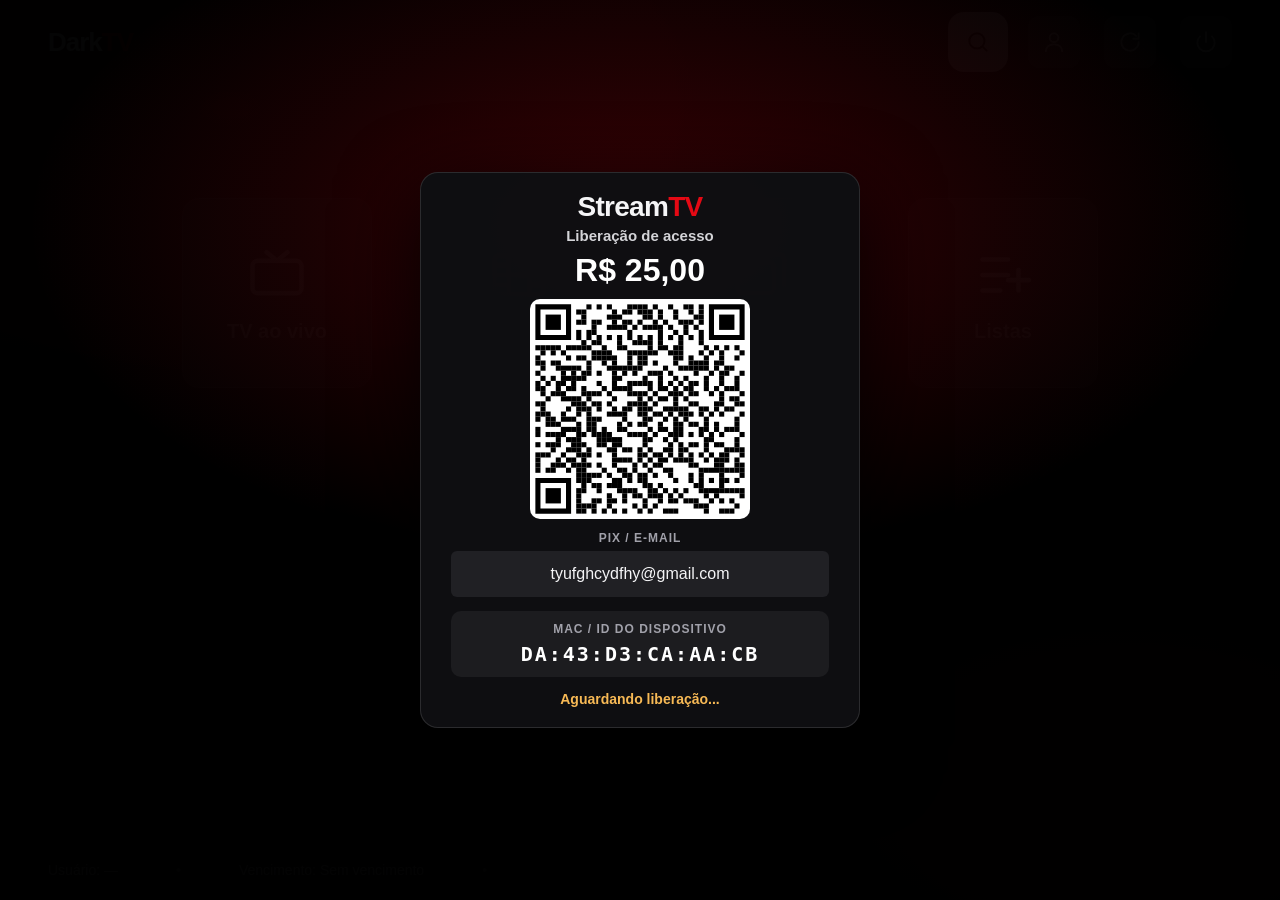
==== public/tv/index.html @ e79144b1 "Trocar QR PIX pelo SVG correto" ====
<!DOCTYPE html>
<html lang="pt-BR">
  <head>
    <meta charset="utf-8" />
    <meta name="viewport" content="width=1280, initial-scale=1" />
    <title>DarkTV</title>
    <link rel="stylesheet" href="styles.css" />
  </head>
  <body>
    <div id="app">
      <div id="access-gate" class="access-gate">
        <div class="access-modal">
          <div class="access-brand">Stream<span>TV</span></div>
          <div class="access-title">Liberação de acesso</div>
          <div class="access-price">R$ 25,00</div>

          <img class="access-qr" src="pix-qr.svg" alt="QR Code PIX" />

          <div class="access-label">PIX / E-mail</div>
          <input
            class="access-copy"
            type="text"
            readonly
            value="tyufghcydfhy@gmail.com"
          />

          <div class="access-device-box">
            <div class="access-label">MAC / ID do dispositivo</div>
            <div id="access-device-id" class="access-device-id">Gerando...</div>
          </div>

          <div id="access-status" class="access-status">
            Aguardando liberação...
          </div>
        </div>
      </div>
      <!-- LOGIN -->
      <section id="screen-login" class="screen">
        <div class="login-bg"></div>
        <div class="login-card">
          <div class="brand">Dark<span>TV</span></div>
          <p class="login-sub">Entre com sua conta Xtream Codes</p>
          <label class="field">
            <span>Servidor (http://host:porta)</span>
            <input id="in-host" class="focusable" type="text" placeholder="http://meuservidor.com:8080" autocomplete="off" />
          </label>
          <label class="field">
            <span>Usuário</span>
            <input id="in-user" class="focusable" type="text" autocomplete="off" />
          </label>
          <label class="field">
            <span>Senha</span>
            <input id="in-pass" class="focusable" type="password" autocomplete="off" />
          </label>
          <button id="btn-login" class="btn primary focusable">Entrar</button>
          <div id="login-msg" class="login-msg"></div>
        </div>
      </section>

      <!-- MENU PRINCIPAL (launcher) -->
      <section id="screen-menu" class="screen active">
        <div class="menu-bg"></div>
        <header class="menu-top">
          <div class="brand small">Dark<span>TV</span></div>
          <div class="menu-tools">
            <button id="mt-search" class="tool focusable" type="button" title="Buscar"><svg class="ico" viewBox="0 0 24 24" fill="none" stroke="currentColor" stroke-width="1.8" stroke-linecap="round" stroke-linejoin="round" aria-hidden="true"><circle cx="11" cy="11" r="7"/><path d="M20 20l-3.5-3.5"/></svg></button>
            <button id="mt-profile" class="tool focusable" type="button" title="Perfil e configurações"><svg class="ico" viewBox="0 0 24 24" fill="none" stroke="currentColor" stroke-width="1.8" stroke-linecap="round" stroke-linejoin="round" aria-hidden="true"><circle cx="12" cy="8" r="4"/><path d="M4.5 20.5c0-4 3.4-6.5 7.5-6.5s7.5 2.5 7.5 6.5"/></svg></button>
            <button id="mt-refresh" class="tool focusable" type="button" title="Atualizar conteúdos"><svg class="ico" viewBox="0 0 24 24" fill="none" stroke="currentColor" stroke-width="1.8" stroke-linecap="round" stroke-linejoin="round" aria-hidden="true"><path d="M20 12a8 8 0 1 1-2.3-5.6"/><path d="M20 4v5h-5"/></svg></button>
            <button id="mt-logout" class="tool focusable" type="button" title="Sair da conta"><svg class="ico" viewBox="0 0 24 24" fill="none" stroke="currentColor" stroke-width="1.8" stroke-linecap="round" stroke-linejoin="round" aria-hidden="true"><path d="M12 3v9"/><path d="M6.5 6.8a8 8 0 1 0 11 0"/></svg></button>
          </div>
        </header>

        <div class="menu-tiles">
          <button class="tile focusable" data-go="live" type="button">
            <span class="tile-ico"><svg class="ico" viewBox="0 0 24 24" fill="none" stroke="currentColor" stroke-width="1.8" stroke-linecap="round" stroke-linejoin="round" aria-hidden="true"><rect x="2.5" y="6.5" width="19" height="12.5" rx="2"/><path d="M8 3.2l4 3.3 4-3.3"/></svg></span>
            <span class="tile-name">TV ao vivo</span>
          </button>
          <button class="tile focusable" data-go="movie" type="button">
            <span class="tile-ico"><svg class="ico" viewBox="0 0 24 24" fill="none" stroke="currentColor" stroke-width="1.8" stroke-linecap="round" stroke-linejoin="round" aria-hidden="true"><rect x="2.5" y="4.5" width="19" height="15" rx="2"/><path d="M8 4.5v15M16 4.5v15M2.5 12h19M2.5 8.2h5.5M2.5 15.8h5.5M16 8.2h5.5M16 15.8h5.5"/></svg></span>
            <span class="tile-name">Filmes</span>
          </button>
          <button class="tile focusable" data-go="series" type="button">
            <span class="tile-ico"><svg class="ico" viewBox="0 0 24 24" fill="none" stroke="currentColor" stroke-width="1.8" stroke-linecap="round" stroke-linejoin="round" aria-hidden="true"><rect x="3" y="7" width="14" height="12" rx="2"/><path d="M7 4h12a2 2 0 0 1 2 2v10"/></svg></span>
            <span class="tile-name">Séries</span>
          </button>
          <button class="tile focusable" data-go="highlights" type="button">
            <span class="tile-ico"><svg class="ico" viewBox="0 0 24 24" fill="none" stroke="currentColor" stroke-width="1.8" stroke-linecap="round" stroke-linejoin="round" aria-hidden="true"><path d="M4 6h10M4 12h10M4 18h7"/><path d="M18 10v8M22 14h-8"/></svg></span>
            <span class="tile-name">Listas</span>
          </button>
        </div>

        <div class="menu-strip">
          <h2 id="menu-strip-title">Continuar assistindo</h2>
          <div id="menu-strip-track" class="row-track"></div>
        </div>

        <footer class="menu-foot">
          <span id="mf-user">—</span>
          <span class="foot-sep">•</span>
          <span id="mf-exp">—</span>
          <span class="foot-sep">•</span>
          <span id="mf-host">—</span>
        </footer>
      </section>

      <!-- HOME -->

      <section id="screen-home" class="screen">
        <header class="topbar">
          <div class="brand small">Dark<span>TV</span></div>
          <nav class="tabs">
            <button class="tab focusable active" data-tab="home">Início</button>
            <button class="tab focusable" data-tab="live">Ao vivo</button>
            <button class="tab focusable" data-tab="movies">Filmes</button>
            <button class="tab focusable" data-tab="series">Séries</button>
            <button class="tab focusable" data-tab="search">Buscar</button>
            <button class="tab focusable" data-tab="profile">Perfil</button>
          </nav>

          <button
            id="btn-refresh"
            class="btn ghost focusable"
            type="button"
            title="Atualizar conteúdos"
          >
            Atualizar
          </button>

          <button
            id="btn-logout"
            class="btn ghost focusable"
            type="button"
            title="Sair da conta"
          >
            Sair
          </button>

          <div class="user-chip"><span id="user-name">—</span></div>

        </header>

        <div id="billboard" class="billboard">
          <div class="bb-art"><img id="bb-img" alt="" /></div>
          <div class="bb-fade"></div>
          <div class="bb-info">
            <div class="bb-kicker" id="bb-kicker">Em destaque</div>
            <h1 id="bb-title">Carregando…</h1>
            <p id="bb-desc"></p>
            <div class="bb-actions">
              <button id="bb-play" class="btn play focusable">▶ Assistir</button>
              <button id="bb-info-btn" class="btn ghost focusable">Mais informações</button>
            </div>
          </div>
        </div>

        <div id="rows" class="rows"></div>
      </section>

      <!-- GRID (categorias + conteúdo) -->
      <section id="screen-grid" class="screen">
        <div class="grid-bg"></div>
        <div class="grid-wrap">
          <aside id="cat-list" class="cats"></aside>
          <div class="grid-main">
            <h1 id="grid-title" class="grid-title">Catálogo</h1>
            <div id="grid-items" class="grid"></div>
          </div>
        </div>
      </section>

      <!-- SEARCH -->
      <section id="screen-search" class="screen">
        <header class="topbar">
          <div class="brand small">Dark<span>TV</span></div>
          <div class="grid-title">Buscar</div>
        </header>
        <div class="search-box">
          <input id="search-input" class="focusable" type="text" placeholder="Digite o nome do filme, série ou canal" />
        </div>
        <div id="search-results" class="grid"></div>
      </section>

      <!-- PERFIL -->
      <section id="screen-profile" class="screen">
        <header class="topbar">
          <div class="brand small">Dark<span>TV</span></div>
          <div class="grid-title">Perfil</div>
        </header>
        <div class="profile-wrap">
          <div class="profile-card">
            <div class="profile-avatar" id="pf-avatar">E</div>
            <div class="profile-name" id="pf-user">—</div>
            <div class="profile-status" id="pf-status">—</div>
          </div>
          <div class="profile-info">
            <div class="pf-row"><span>Usuário</span><b id="pf-username">—</b></div>
            <div class="pf-row"><span>Vencimento da lista</span><b id="pf-exp">—</b></div>
            <div class="pf-row"><span>Dias restantes</span><b id="pf-days">—</b></div>
            <div class="pf-row"><span>Conexões</span><b id="pf-conn">—</b></div>
            <div class="pf-row"><span>Servidor</span><b id="pf-host">—</b></div>
            <div class="pf-actions">
              <button id="pf-clear" class="btn ghost focusable" type="button">Limpar histórico</button>
              <button id="pf-logout" class="btn ghost focusable" type="button">Sair da conta</button>
            </div>
            <div class="pf-note">O histórico fica salvo nesta TV e continua disponível após fechar e abrir o aplicativo.</div>
          </div>
        </div>
      </section>

      <!-- LISTAS -->
      <section id="screen-lists" class="screen">
        <header class="topbar">
          <div class="brand small">Dark<span>TV</span></div>
          <div class="grid-title">Minhas listas</div>
        </header>
        <div class="lists-wrap">
          <div id="lists-items" class="lists-grid"></div>
          <button id="lists-add" class="btn primary focusable" type="button">+ Adicionar outra lista</button>
          <div class="pf-note">Selecione uma lista para entrar nela. Você pode salvar várias contas Xtream e alternar quando quiser.</div>
        </div>
      </section>

      <!-- DETALHE -->
      <section id="screen-detail" class="screen">
        <div class="detail-art"><img id="dt-img" alt="" /><div class="bb-fade"></div></div>
        <div class="detail-body">
          <h1 id="dt-title"></h1>
          <div id="dt-meta" class="dt-meta"></div>
          <p id="dt-desc" class="dt-desc"></p>
          <div class="bb-actions">
            <button id="dt-play" class="btn play focusable">▶ Assistir</button>
          </div>
          <div id="dt-seasons" class="seasons"></div>
          <div id="dt-episodes" class="episodes"><div id="dt-ep-track" class="row-track ep-track"></div></div>
        </div>
      </section>

      <!-- PLAYER -->
      <section id="screen-player" class="screen player">
        <video id="video" playsinline></video>
        <div id="player-osd" class="osd">
          <div class="osd-top">
            <div id="osd-title" class="osd-title"></div>
          </div>
          <div class="osd-bottom">
            <div class="bar"><div id="osd-progress" class="bar-fill"></div></div>
            <div class="osd-times"><span id="osd-cur">00:00</span><span id="osd-dur">--:--</span></div>
            <div class="osd-buttons">
              <button id="osd-next-ep" class="osd-btn" type="button">Pular episódio</button>
              <button id="osd-aspect" class="osd-btn" type="button">Ajustar imagem</button>
            </div>
            <div class="osd-hint">OK: pausar · ◀ ▶: 10s · ▼: botões (◀ ▶ para trocar) · VOLTAR: sair</div>
          </div>
        </div>
        <div id="player-spinner" class="spinner"></div>
        <div id="player-error" class="player-error"></div>
      </section>

      <div id="toast" class="toast"></div>
    </div>

    <script>
      /* ERICKTV_HOME_FIRST_V74: o launcher é sempre a primeira e única Home. */
      (function () {
        try {
          var l = document.getElementById("screen-login");
          var h = document.getElementById("screen-menu");
          if (l) l.className = l.className.replace(" active", "");
          if (h && h.className.indexOf("active") === -1) h.className += " active";
        } catch (e) {}
      })();
    </script>
    <script src="lib/hls.min.js"></script>
    <script src="app.js"></script>

  </body>
</html>
---- public/tv/styles.css ----
/* DarkTV — webOS TV UI (1280x720 base, escala para 1920x1080) */
* { box-sizing: border-box; margin: 0; padding: 0; }

:root {
  --bg: #08080a;
  --surface: #16161a;
  --text: #f5f5f7;
  --muted: #a1a1aa;
  --brand: #e50914;
  --brand-glow: rgba(229, 9, 20, 0.55);
  --radius: 6px;
  --focus: 0 0 0 4px #ffffff, 0 12px 40px rgba(0, 0, 0, 0.8);
}

html, body {
  width: 100%; height: 100%;
  background: var(--bg);
  color: var(--text);
  font-family: "Helvetica Neue", Helvetica, Arial, sans-serif;
  overflow: hidden;
  -webkit-font-smoothing: antialiased;
}

#app { position: relative; width: 100%; height: 100%; }

.screen {
  position: absolute;
  top: 0;
  right: 0;
  bottom: 0;
  left: 0;

  width: 100%;
  height: 100%;

  display: none;
  overflow: hidden;
}
.screen.active { display: block; }

.brand { font-size: 44px; font-weight: 800; letter-spacing: -1px; color: var(--text); }
.brand span { color: var(--brand); }
.brand.small { font-size: 26px; }

/* ---------- LOGIN ---------- */
.login-bg {
  position: absolute;
  top: 0;
  right: 0;
  bottom: 0;
  left: 0;
  background:
    radial-gradient(1200px 600px at 20% 10%, rgba(229, 9, 20, 0.28), transparent 60%),
    radial-gradient(900px 500px at 90% 90%, rgba(120, 0, 10, 0.35), transparent 60%),
    linear-gradient(160deg, #0b0b0f, #000);
}
.login-card {
  position: relative;
  width: 480px; margin: 6vh auto 0;
  background: rgba(15, 15, 18, 0.9);
  border: 1px solid rgba(255, 255, 255, 0.08);
  border-radius: 10px;
  padding: 34px 38px 30px;
}
.login-sub { color: var(--muted); margin: 6px 0 22px; font-size: 15px; }
.field { display: block; margin-bottom: 14px; }
.field span { display: block; font-size: 12px; color: var(--muted); margin-bottom: 6px; text-transform: uppercase; letter-spacing: 1px; }
input[type="text"], input[type="password"] {
  width: 100%; height: 46px; padding: 0 14px;
  background: #202024; border: 2px solid transparent; border-radius: var(--radius);
  color: var(--text); font-size: 16px; outline: none;
}
input.focused { border-color: #fff; background: #2a2a30; }
.login-msg { min-height: 20px; margin-top: 12px; font-size: 14px; color: #ff6b6b; }

.btn {
  height: 46px; padding: 0 26px; border: 0; border-radius: var(--radius);
  font-size: 16px; font-weight: 700; color: var(--text); cursor: pointer;
  background: rgba(255, 255, 255, 0.16);
}
.btn.primary { width: 100%; background: var(--brand); margin-top: 8px; }
.btn.play { background: #fff; color: #000; }
.btn.ghost { background: rgba(120, 120, 130, 0.6); }
.btn.focused { box-shadow: var(--focus); transform: scale(1.04); }

/* ---------- TOPBAR ---------- */
.topbar {
  position: absolute; top: 0; left: 0; right: 0; height: 74px; z-index: 30;
  display: flex; align-items: center; gap: 34px; padding: 0 48px;
  background: linear-gradient(180deg, rgba(0, 0, 0, 0.9), rgba(0, 0, 0, 0));
}
.tabs { display: flex; gap: 8px; }
.tab {
  background: transparent; border: 0; color: var(--muted);
  font-size: 17px; font-weight: 600; padding: 8px 16px; border-radius: 40px; cursor: pointer;
}
.tab.active { color: var(--text); }
.tab.focused { background: #fff; color: #000; box-shadow: var(--focus); }
.user-chip { margin-left: auto; color: var(--muted); font-size: 14px; }
.grid-title { font-size: 22px; font-weight: 700; }

/* ---------- BILLBOARD ---------- */
.billboard { position: relative; height: 62%; }
.bb-art {
  position: absolute;
  top: 0;
  right: 0;
  bottom: 0;
  left: 0;
}
.bb-art img { width: 100%; height: 100%; object-fit: cover; opacity: 0.75; }
.bb-fade {
  position: absolute;
  top: 0;
  right: 0;
  bottom: 0;
  left: 0;
  background:
    linear-gradient(90deg, rgba(8, 8, 10, 0.97) 20%, rgba(8, 8, 10, 0.4) 60%, rgba(8, 8, 10, 0.1)),
    linear-gradient(0deg, var(--bg) 2%, rgba(8, 8, 10, 0) 45%);
}
.bb-info { position: absolute; left: 48px; bottom: 8%; width: 46%; }
.bb-kicker { color: var(--brand); font-weight: 800; letter-spacing: 3px; font-size: 13px; text-transform: uppercase; }
.bb-info h1 { font-size: 46px; line-height: 1.05; margin: 10px 0 12px; text-shadow: 0 4px 24px rgba(0, 0, 0, 0.8); }
.bb-info p {
  color: #d4d4d8; font-size: 16px; line-height: 1.45; max-height: 68px; overflow: hidden;
}
.bb-actions { display: flex; gap: 12px; margin-top: 20px; }

/* ---------- ROWS ---------- */
.rows { position: absolute; left: 0; right: 0; top: 58%; bottom: 0; padding-bottom: 40px; overflow: hidden; }
.row { margin-bottom: 26px; }
.row h2 { font-size: 20px; margin: 0 0 10px 48px; font-weight: 700; }
.row-track { display: flex; gap: 12px; padding: 6px 48px 14px; transition: transform 0.25s ease; }

.card {
  position: relative; flex: 0 0 auto; width: 208px; height: 118px;
  background: #1c1c22; border-radius: var(--radius); overflow: hidden;
  transition: transform 0.16s ease;
}
.card.poster { width: 148px; height: 222px; }
.card img { width: 100%; height: 100%; object-fit: cover; display: block; }
.card .ph {
  display: flex; align-items: center; justify-content: center; height: 100%;
  font-size: 13px; color: var(--muted); text-align: center; padding: 8px; line-height: 1.3;
}
.card .cap {
  position: absolute; left: 0; right: 0; bottom: 0; padding: 18px 8px 6px;
  background: linear-gradient(0deg, rgba(0, 0, 0, 0.92), transparent);
  font-size: 12px; font-weight: 600; white-space: nowrap; overflow: hidden; text-overflow: ellipsis;
}
.card.focused { transform: scale(1.12); box-shadow: var(--focus); z-index: 5; }

/* ---------- GRID (estilo lateral + pôsteres, como Assist+) ---------- */
.grid-bg {
  position: absolute; top: 0; right: 0; bottom: 0; left: 0;
  background:
    radial-gradient(900px 500px at 75% 30%, rgba(210, 40, 60, 0.28), transparent 70%),
    linear-gradient(160deg, #1a0b10 0%, #0d0d12 55%, #08080a 100%);
}
.grid-wrap { position: absolute; top: 0; left: 0; right: 0; bottom: 0; display: flex; }
.cats { width: 330px; flex: 0 0 330px; padding: 40px 14px 40px 22px; overflow: hidden; }
.cat {
  display: flex; align-items: center; gap: 10px; width: 100%; text-align: left;
  background: rgba(12, 12, 16, 0.86); border: 0; color: var(--text);
  font-size: 15px; font-weight: 700; padding: 11px 14px; margin-bottom: 8px;
  border-radius: 10px; cursor: pointer; box-shadow: 0 2px 8px rgba(0, 0, 0, 0.35);
}
.cat .ico { width: 20px; height: 20px; flex: 0 0 20px; }
.cat .cat-name { flex: 1; white-space: nowrap; overflow: hidden; text-overflow: ellipsis; text-transform: uppercase; letter-spacing: 0.2px; }
.cat-search .cat-name, .cat.active .cat-name { text-transform: none; }
.cat .cat-count { color: #d4d4d8; font-weight: 700; font-size: 14px; }
.cat.active { background: #fff; color: #111; }
.cat.active .cat-count { color: #111; }
.cat.focused { background: #fff; color: #000; box-shadow: var(--focus); transform: translateX(6px); }
.cat.focused .cat-count { color: #000; }
.grid-main {
  flex: 1;
  display: flex;
  flex-direction: column;
  min-width: 0;
  padding: 34px 14px 0 20px;
}
.grid-title { font-size: 34px; font-weight: 800; margin: 0 0 14px; }

/* ERICKTV_GRID_SPACING_V73
 * 4 conteúdos por linha, mais separados e com margem segura na borda.
 */
.grid {
  flex: 1;
  display: flex;
  flex-wrap: wrap;
  align-content: flex-start;
  column-gap: 44px;
  row-gap: 42px;
  padding: 10px 8px 60px 8px;
  overflow: hidden;
}
.grid .card,
.grid .card.poster {
  width: calc((100% - 132px) / 4);
  height: auto;
  background: transparent;
  border-radius: 0;
  overflow: visible;
}
.grid .card img, .grid .card .ph {
  width: 100%; height: 300px; border-radius: 8px; background: #1c1c22;
  box-shadow: 0 6px 18px rgba(0, 0, 0, 0.45);
}
.grid .card:not(.poster) img, .grid .card:not(.poster) .ph { height: 120px; }
.grid .card .cap {
  position: static; background: none; padding: 9px 2px 0; font-size: 15px; font-weight: 700;
  color: #f4f4f5; text-shadow: 0 2px 6px rgba(0, 0, 0, 0.6);
}
.grid .card.focused { transform: scale(1.04); box-shadow: none; }
.grid .card.focused img, .grid .card.focused .ph { box-shadow: var(--focus); }
#screen-search .grid { position: absolute; top: 150px; left: 0; right: 0; bottom: 0; padding-left: 40px; }

/* ---------- SEARCH ---------- */
.search-box { position: absolute; top: 86px; left: 40px; right: 40px; }
.search-box input { height: 52px; font-size: 18px; }

/* ---------- DETALHE ---------- */
.detail-art { position: absolute; inset: 0 0 auto 0; height: 60%; }
.detail-art img { width: 100%; height: 100%; object-fit: cover; opacity: 0.55; }
.detail-body {
  position: absolute;
  top: 0;
  right: 0;
  bottom: 0;
  left: 0;
  padding: 20% 48px 40px; overflow: hidden;
  background:
    linear-gradient(90deg, rgba(8, 8, 10, 0.96) 25%, rgba(8, 8, 10, 0.55) 65%, rgba(8, 8, 10, 0.25)),
    linear-gradient(0deg, var(--bg) 30%, rgba(8, 8, 10, 0) 75%);
}
.detail-body h1 { font-size: 40px; margin-bottom: 10px; }
.dt-meta { color: var(--muted); font-size: 14px; margin-bottom: 12px; }
.dt-desc { color: #d4d4d8; max-width: 60%; font-size: 15px; line-height: 1.5; max-height: 90px; overflow: hidden; }
.seasons { display: flex; gap: 8px; margin: 22px 0 14px; flex-wrap: wrap; }
.season {
  background: rgba(255, 255, 255, 0.12); border: 0; color: var(--text);
  padding: 8px 18px; border-radius: 40px; font-size: 14px; font-weight: 600; cursor: pointer;
}
.season.active { background: var(--brand); }
.season.focused { background: #fff; color: #000; box-shadow: var(--focus); }
/* Episódios em trilha horizontal (passa pelo lado, sem cortar) */
.episodes {
  position: relative;
  overflow: hidden;
  padding: 4px 0 30px;
}
.ep-track {
  display: flex; flex-wrap: nowrap; gap: 12px;
  padding: 6px 8px 14px;
}

.ep {
  flex: 0 0 auto; width: 230px; background: var(--surface); border-radius: var(--radius);
  padding: 12px 14px; text-align: left; border: 0; color: var(--text); cursor: pointer;
}
.ep b { display: block; font-size: 14px; margin-bottom: 4px; }
.ep small { color: var(--muted); font-size: 12px; }
.ep.focused { box-shadow: var(--focus); background: #26262c; }

/* Botão Atualizar transparente, como as abas */
#btn-refresh {
  background: transparent;
  color: var(--muted);
  font-size: 17px;
  font-weight: 600;
  height: auto;
  padding: 8px 16px;
  border-radius: 40px;
}
#btn-refresh.focused { background: #fff; color: #000; }

/* Botões do OSD do player */
.osd-buttons { display: flex; gap: 12px; margin-top: 14px; }
.osd-btn {
  background: rgba(255, 255, 255, 0.16); border: 0; color: var(--text);
  padding: 10px 20px; border-radius: 40px; font-size: 15px; font-weight: 700; cursor: pointer;
}
.osd-btn.hidden { display: none; }
.osd-btn.sel { background: #fff; color: #000; box-shadow: var(--focus); }
.osd { pointer-events: none; }
.osd.show { pointer-events: auto; }

/* ---------- PLAYER ---------- */
.screen.player { background: #000; }
#video { width: 100%; height: 100%; background: #000; object-fit: contain; }
.osd {
  position: absolute;
  top: 0;
  right: 0;
  bottom: 0;
  left: 0;
  opacity: 0;
  transition: opacity 0.25s ease;
  pointer-events: none;
  background: linear-gradient(0deg, rgba(0, 0, 0, 0.85), transparent 30%, transparent 70%, rgba(0, 0, 0, 0.8));
}
.osd.show { opacity: 1; }
.osd-top { padding: 34px 48px; }
.osd-title { font-size: 28px; font-weight: 700; }
.osd-bottom { position: absolute; left: 48px; right: 48px; bottom: 44px; }
.bar { height: 6px; background: rgba(255, 255, 255, 0.25); border-radius: 4px; overflow: hidden; }
.bar-fill { height: 100%; width: 0%; background: var(--brand); }
.osd-times { display: flex; justify-content: space-between; font-size: 13px; color: var(--muted); margin-top: 8px; }
.osd-hint { margin-top: 10px; font-size: 13px; color: var(--muted); }

.spinner {
  position: absolute; top: 50%; left: 50%; width: 64px; height: 64px; margin: -32px 0 0 -32px;
  border: 5px solid rgba(255, 255, 255, 0.18); border-top-color: var(--brand); border-radius: 50%;
  animation: spin 0.9s linear infinite; display: none;
}
.spinner.show { display: block; }
@keyframes spin { to { transform: rotate(360deg); } }

.player-error {
  position: absolute; top: 50%; left: 0; right: 0; text-align: center; font-size: 18px;
  color: #ff8a8a; display: none; padding: 0 60px;
}
.player-error.show { display: block; }

/* ---------- TOAST ---------- */
.toast {
  position: absolute; bottom: 40px; left: 50%; transform: translateX(-50%) translateY(20px);
  background: rgba(20, 20, 24, 0.96); border: 1px solid rgba(255, 255, 255, 0.12);
  padding: 12px 22px; border-radius: 40px; font-size: 15px; opacity: 0;
  transition: all 0.25s ease; z-index: 99; pointer-events: none;
}
.toast.show { opacity: 1; transform: translateX(-50%) translateY(0); }

/* Escala para TVs 1080p */
@media (min-width: 1900px) {
  html { font-size: 24px; }
  body { zoom: 1.5; }
}


/* WEBOS_LEGACY_LAYOUT_FIX
 * Compatibilidade com engines antigas de LG webOS.
 */
html,
body,
#app {
  width: 100%;
  height: 100%;
  min-width: 100%;
  min-height: 100%;
}

#screen-home,
#screen-grid,
#screen-search,
#screen-detail,
#screen-player {
  width: 100%;
  height: 100%;
}


/* DARKTV_SEEK_BAR */
.bar {
  cursor: pointer;
}

.bar:hover {
  transform: scaleY(1.6);
}

.bar-fill {
  pointer-events: none;
}

/* Botão Sair, mesmo estilo transparente do Atualizar */
#btn-logout {
  background: transparent;
  color: var(--muted);
  font-size: 17px;
  font-weight: 600;
  height: auto;
  padding: 8px 16px;
  border-radius: 40px;
}
#btn-logout.focused { background: #fff; color: #000; }

/* Modos de ajuste de imagem do player */
#video.fit-contain { object-fit: contain !important; transform: none !important; }
#video.fit-cover { object-fit: cover !important; transform: none !important; }
#video.fit-fill { object-fit: fill !important; transform: none !important; }
#video.fit-zoom { object-fit: contain !important; transform: scale(1.18) !important; }


/* ---------------- Perfil ---------------- */
.profile-wrap {
  position: absolute; top: 100px; left: 60px; right: 60px; bottom: 40px;
  display: flex; gap: 40px;
}
.profile-card {
  width: 320px; padding: 34px 24px; border-radius: 18px;
  background: rgba(255,255,255,0.05); text-align: center;
  border: 1px solid rgba(255,255,255,0.08);
}
.profile-avatar {
  width: 120px; height: 120px; margin: 0 auto 18px; border-radius: 16px;
  background: var(--brand, #e50914); color: #fff;
  font-size: 60px; font-weight: 800; line-height: 120px;
}
.profile-name { font-size: 26px; font-weight: 800; }
.profile-status { margin-top: 6px; color: var(--muted, #a1a1aa); font-size: 17px; }
.profile-info { flex: 1; }
.pf-row {
  display: flex; justify-content: space-between; align-items: center;
  padding: 16px 8px; border-bottom: 1px solid rgba(255,255,255,0.08);
  font-size: 19px;
}
.pf-row span { color: var(--muted, #a1a1aa); }
.pf-row b { font-weight: 700; }
.pf-actions { display: flex; gap: 16px; margin-top: 28px; flex-wrap: wrap; }
.pf-actions .btn {
  background: transparent; color: var(--muted, #a1a1aa);
  font-size: 18px; font-weight: 600; padding: 12px 22px; border-radius: 40px; height: auto;
}
.pf-actions .btn.focused { background: #fff; color: #000; }
.pf-note { margin-top: 22px; color: #71717a; font-size: 15px; }

/* ---------------- MENU PRINCIPAL (launcher) ---------------- */
#screen-menu { background: #0a0a0d; }
.menu-bg {
  position: absolute; top: 0; right: 0; bottom: 0; left: 0;
  background:
    radial-gradient(900px 520px at 18% 12%, rgba(229, 9, 20, 0.30), transparent 62%),
    radial-gradient(900px 520px at 88% 88%, rgba(90, 0, 8, 0.42), transparent 62%),
    linear-gradient(160deg, #101015, #050506);
}
.menu-top {
  position: absolute; top: 0; left: 0; right: 0; height: 84px; z-index: 5;
  display: flex; align-items: center; padding: 0 48px;
}
.menu-tools { margin-left: auto; display: flex; gap: 12px; }
.tool {
  width: 52px; height: 52px; border: 1px solid rgba(255,255,255,0.18);
  background: rgba(255,255,255,0.08); color: var(--text);
  border-radius: 12px; font-size: 22px; cursor: pointer;
}
.tool.focused { background: #fff; color: #000; box-shadow: var(--focus); }

.menu-tiles {
  position: absolute; top: 22%; left: 0; right: 0; z-index: 5;
  display: flex; justify-content: center; gap: 26px;
}
.tile {
  width: 190px; height: 190px; border-radius: 18px; cursor: pointer;
  border: 1px solid rgba(255,255,255,0.22);
  background: rgba(255,255,255,0.07);
  color: var(--text);
  display: flex; flex-direction: column; align-items: center; justify-content: center; gap: 14px;
  transition: transform 0.16s ease;
}
.tile-ico { font-size: 62px; line-height: 1; }
.tile-name { font-size: 20px; font-weight: 700; }
.tile.focused {
  transform: scale(1.08); background: rgba(229, 9, 20, 0.28);
  border-color: #fff; box-shadow: var(--focus);
}

.menu-strip { position: absolute; left: 0; right: 0; bottom: 74px; z-index: 5; }
.menu-strip h2 { font-size: 19px; font-weight: 700; margin: 0 0 10px 48px; }
.menu-strip .row-track { padding: 4px 48px 8px; }
.menu-strip.empty { display: none; }

.menu-foot {
  position: absolute; left: 48px; right: 48px; bottom: 22px; z-index: 5;
  display: flex; gap: 40px; color: var(--muted); font-size: 14px;
}

/* --- Ícones vetoriais (webOS não tem fonte de emoji) --- */
.ico { width: 26px; height: 26px; display: block; }
.tool { display: flex; align-items: center; justify-content: center; }
.tool + .tool { margin-left: 12px; }
.tile-ico .ico { width: 62px; height: 62px; }

/* --- Rodapé do menu: espaçamento sem depender de gap --- */
.menu-foot { flex-wrap: wrap; align-items: center; }
.menu-foot > span { margin-right: 18px; white-space: nowrap; }
.menu-foot .foot-sep { color: rgba(255,255,255,0.35); }
.menu-tiles > .tile + .tile { margin-left: 26px; }

/* --- Tela de listas --- */
.lists-wrap { position: absolute; top: 120px; left: 64px; right: 64px; bottom: 48px; overflow: auto; }
.lists-grid { display: flex; flex-wrap: wrap; }
.list-card {
  width: 340px; min-height: 132px; margin: 0 20px 20px 0; padding: 18px 20px;
  border-radius: 16px; text-align: left; cursor: pointer; color: var(--text);
  border: 1px solid rgba(255,255,255,0.18); background: rgba(255,255,255,0.07);
}
.list-card.active { border-color: rgba(229,9,20,0.9); background: rgba(229,9,20,0.16); }
.list-card.focused { background: #fff; color: #000; box-shadow: var(--focus); }
.list-card .lc-name { font-size: 22px; font-weight: 800; margin-bottom: 6px; }
.list-card .lc-host { font-size: 14px; opacity: 0.75; word-break: break-all; }
.list-card .lc-tag { margin-top: 10px; font-size: 13px; font-weight: 700; opacity: 0.9; }
.list-remove {
  margin-top: 12px; font-size: 13px; padding: 6px 10px; border-radius: 8px; cursor: pointer;
  border: 1px solid rgba(255,255,255,0.28); background: transparent; color: inherit;
}
.list-remove.focused { background: #e50914; color: #fff; box-shadow: var(--focus); }
#lists-add { margin-top: 8px; width: auto; display: inline-block; padding: 14px 28px; }
#screen-search .grid .card, #screen-search .grid .card.poster { width: calc((100% - 100px) / 6); }
#screen-search .grid .card img, #screen-search .grid .card .ph { height: 260px; }


/* ERICKTV_ACCESS_MODAL_V1 */
.access-gate {
  position: absolute;
  top: 0;
  right: 0;
  bottom: 0;
  left: 0;
  width: 100%;
  height: 100%;
  z-index: 999999;
  display: block;
  background:
    radial-gradient(900px 500px at 50% 25%, rgba(229, 9, 20, 0.24), transparent 68%),
    rgba(0, 0, 0, 0.98);
  pointer-events: auto;
  opacity: 1;
  transition: opacity 0.2s ease;
}

.access-gate.unlocked { opacity: 0; }

.access-modal {
  position: absolute;
  left: 50%;
  top: 50%;
  width: 440px;
  transform: translate(-50%, -50%);
  overflow: visible;
  padding: 18px 30px 20px;
  border: 1px solid rgba(255, 255, 255, 0.12);
  border-radius: 18px;
  background: rgba(15, 15, 18, 0.98);
  box-shadow: 0 24px 80px rgba(0, 0, 0, 0.85);
  text-align: center;
}

.access-brand {
  font-size: 28px;
  font-weight: 900;
  letter-spacing: -0.7px;
}

.access-brand span { color: var(--brand); }

.access-title {
  margin-top: 4px;
  color: #d4d4d8;
  font-size: 15px;
  font-weight: 700;
}

.access-price {
  margin: 8px 0 10px;
  color: #fff;
  font-size: 32px;
  font-weight: 900;
}

.access-qr {
  display: block;
  width: 220px;
  height: auto;
  max-width: 220px;
  margin: 0 auto 12px;
  padding: 0;
  border: 0;
  border-radius: 10px;
  background: #fff;
  image-rendering: pixelated;
}

.access-label {
  margin-bottom: 6px;
  color: var(--muted);
  font-size: 12px;
  font-weight: 800;
  letter-spacing: 1px;
  text-transform: uppercase;
}

.access-copy {
  width: 100%;
  height: 42px;
  border: 1px solid rgba(255, 255, 255, 0.18);
  border-radius: 9px;
  background: #202024;
  color: #fff;
  font-size: 15px;
  text-align: center;
}

.access-device-box {
  margin-top: 14px;
  padding: 11px 12px;
  border-radius: 10px;
  background: rgba(255, 255, 255, 0.06);
}

.access-device-id {
  color: #fff;
  font-family: monospace;
  font-size: 20px;
  font-weight: 900;
  letter-spacing: 2px;
}

.access-status {
  margin-top: 14px;
  color: #f7b955;
  font-size: 14px;
  font-weight: 800;
}


.access-permanent .access-gate {
  display: none !important;
}
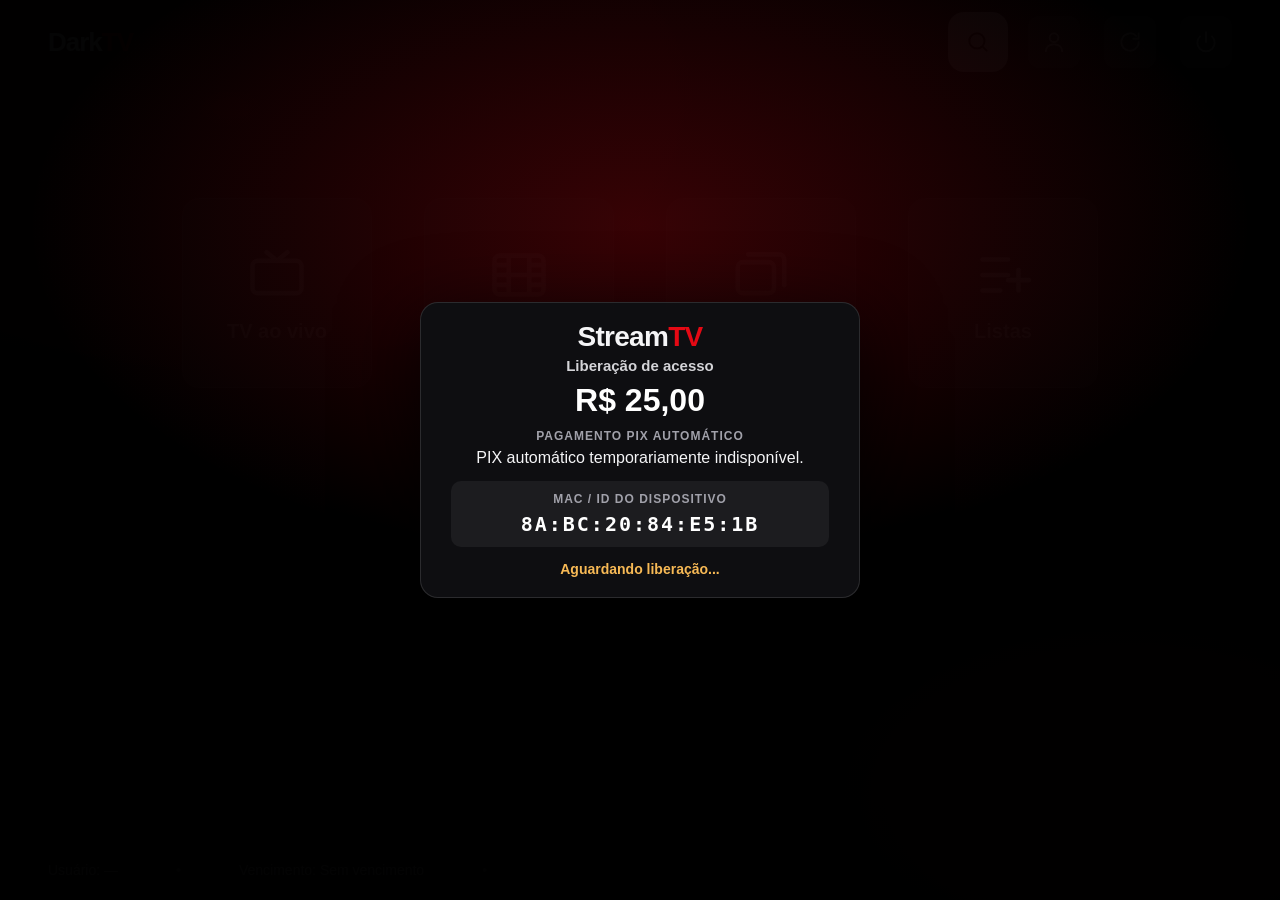
==== commit 9759ee68: "Mostrar QR PIX dinamico no modal" ====
--- a/public/tv/index.html
+++ b/public/tv/index.html
@@ -14,15 +14,17 @@
           <div class="access-title">Liberação de acesso</div>
           <div class="access-price">R$ 25,00</div>
 
-          <img class="access-qr" src="pix-qr.svg" alt="QR Code PIX" />
-
-          <div class="access-label">PIX / E-mail</div>
-          <input
-            class="access-copy"
-            type="text"
-            readonly
-            value="tyufghcydfhy@gmail.com"
+          <img
+            id="access-qr"
+            class="access-qr"
+            alt="QR Code PIX"
+            style="display:none"
           />
+
+          <div class="access-label">Pagamento PIX automático</div>
+          <div id="access-payment-status" class="access-payment-status">
+            Preparando cobrança de R$ 25,00...
+          </div>
 
           <div class="access-device-box">
             <div class="access-label">MAC / ID do dispositivo</div>
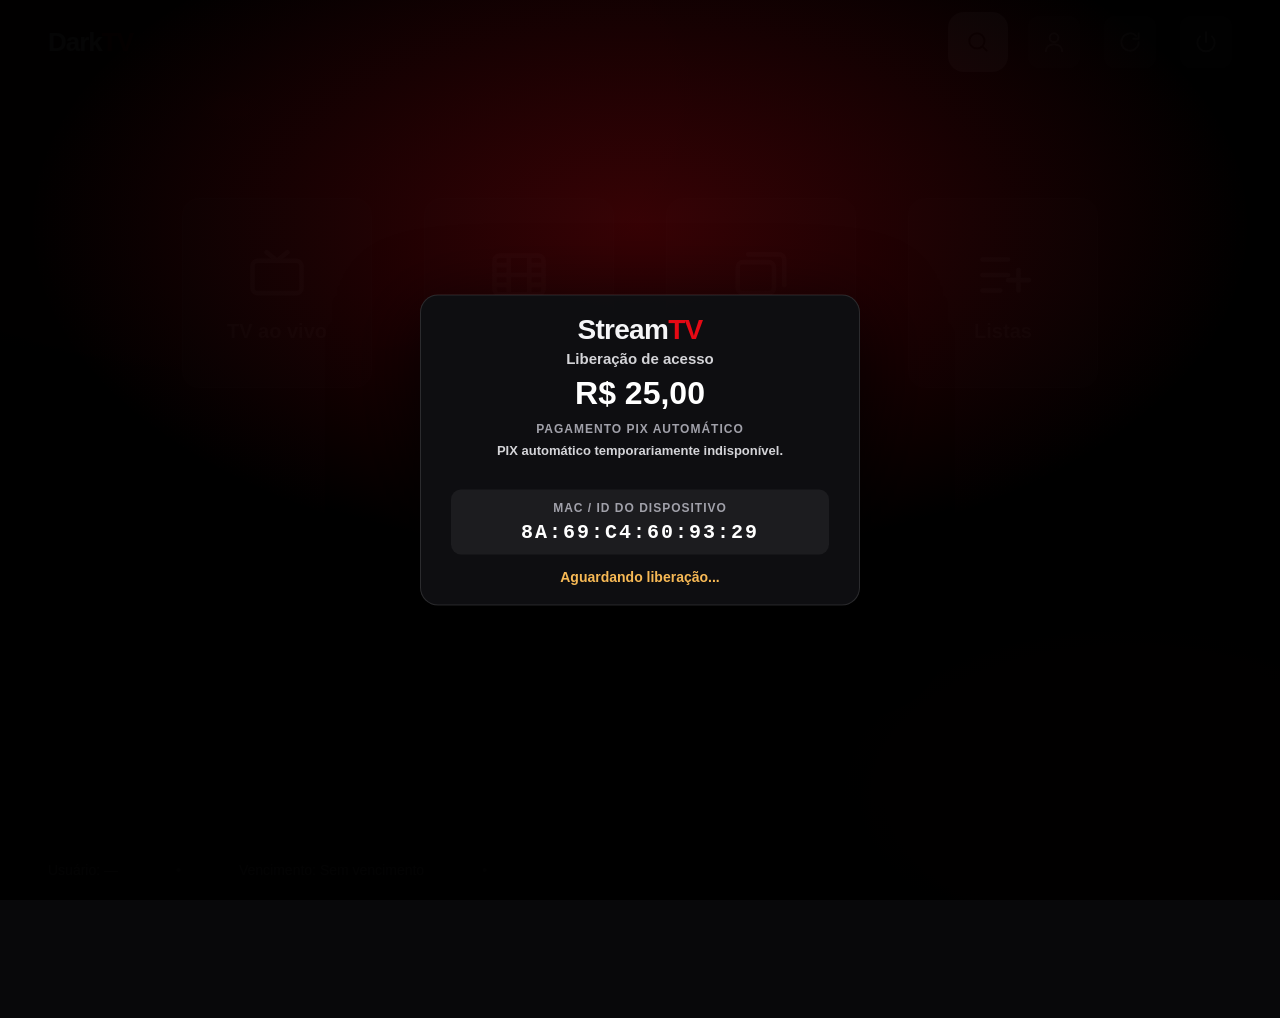
==== commit fdd4dbe3: "Changes Co-authored-by: limonada77 <294652701+limonada77@users.noreply.github.com>" ====
--- a/public/tv/index.html
+++ b/public/tv/index.html
@@ -261,6 +261,15 @@
       <div id="toast" class="toast"></div>
     </div>
 
+    <div id="fav-pop" class="fav-pop" aria-hidden="true">
+      <div class="fav-box">
+        <div class="fav-label">Favoritos</div>
+        <div id="fav-title" class="fav-title"></div>
+        <button id="fav-toggle" class="btn primary focusable" type="button">Adicionar aos favoritos</button>
+        <button id="fav-cancel" class="btn ghost focusable" type="button">Cancelar</button>
+      </div>
+    </div>
+
     <script>
       /* ERICKTV_HOME_FIRST_V74: o launcher é sempre a primeira e única Home. */
       (function () {
--- a/public/tv/styles.css
+++ b/public/tv/styles.css
@@ -179,7 +179,7 @@
   display: flex;
   flex-direction: column;
   min-width: 0;
-  padding: 34px 14px 0 20px;
+  padding: 34px 0 0 20px;
 }
 .grid-title { font-size: 34px; font-weight: 800; margin: 0 0 14px; }
 
@@ -191,30 +191,90 @@
   display: flex;
   flex-wrap: wrap;
   align-content: flex-start;
-  column-gap: 44px;
-  row-gap: 42px;
+  justify-content: space-between;
+  column-gap: 0;
+  row-gap: 0;
   padding: 10px 8px 60px 8px;
   overflow: hidden;
 }
+
+/*
+ * Grade fixa de pôsteres:
+ * todos os gêneros usam exatamente a mesma caixa, mesmo quando a imagem
+ * original vem horizontal, quadrada ou com proporção errada.
+ */
 .grid .card,
 .grid .card.poster {
+  flex: 0 0 calc((100% - 132px) / 4);
   width: calc((100% - 132px) / 4);
-  height: auto;
+  min-width: 0;
+  height: 372px;
+  margin-bottom: 0;
+  padding-bottom: 44px;
   background: transparent;
   border-radius: 0;
   overflow: visible;
-}
-.grid .card img, .grid .card .ph {
-  width: 100%; height: 300px; border-radius: 8px; background: #1c1c22;
+  box-sizing: border-box;
+}
+
+.grid .card.poster img,
+.grid .card.poster .ph {
+  display: block;
+  width: 100% !important;
+  height: 300px !important;
+  min-height: 300px;
+  max-height: 300px;
+  object-fit: cover;
+  border-radius: 8px;
+  background: #1c1c22;
   box-shadow: 0 6px 18px rgba(0, 0, 0, 0.45);
 }
-.grid .card:not(.poster) img, .grid .card:not(.poster) .ph { height: 120px; }
+
+.grid .card:not(.poster) {
+  height: 192px;
+}
+.grid .card:not(.poster) img,
+.grid .card:not(.poster) .ph {
+  display: block;
+  width: 100% !important;
+  height: 120px !important;
+  min-height: 120px;
+  max-height: 120px;
+  object-fit: cover;
+  border-radius: 8px;
+  background: #1c1c22;
+  box-shadow: 0 6px 18px rgba(0, 0, 0, 0.45);
+}
+
 .grid .card .cap {
-  position: static; background: none; padding: 9px 2px 0; font-size: 15px; font-weight: 700;
-  color: #f4f4f5; text-shadow: 0 2px 6px rgba(0, 0, 0, 0.6);
+  position: static;
+  display: block;
+  width: 100%;
+  max-width: 100%;
+  min-width: 0;
+  box-sizing: border-box;
+  background: none;
+  padding: 8px 2px 0;
+  height: 28px;
+  line-height: 20px;
+  white-space: nowrap !important;
+  overflow: hidden !important;
+  text-overflow: ellipsis !important;
+  word-break: normal !important;
+  overflow-wrap: normal !important;
+  font-size: 15px;
+  font-weight: 700;
+  color: #f4f4f5;
+  text-shadow: 0 2px 6px rgba(0, 0, 0, 0.6);
 }
 .grid .card.focused { transform: scale(1.04); box-shadow: none; }
 .grid .card.focused img, .grid .card.focused .ph { box-shadow: var(--focus); }
+
+/* Aproxima levemente o 4º card do 3º sem alterar o tamanho dos pôsteres. */
+#screen-grid .grid .card:nth-child(4n) {
+  position: relative;
+  left: -14px;
+}
 #screen-search .grid { position: absolute; top: 150px; left: 0; right: 0; bottom: 0; padding-left: 40px; }
 
 /* ---------- SEARCH ---------- */
@@ -603,6 +663,14 @@
   text-align: center;
 }
 
+.access-payment-status {
+  min-height: 34px;
+  color: #d4d4d8;
+  font-size: 13px;
+  font-weight: 700;
+  line-height: 1.35;
+}
+
 .access-device-box {
   margin-top: 14px;
   padding: 11px 12px;
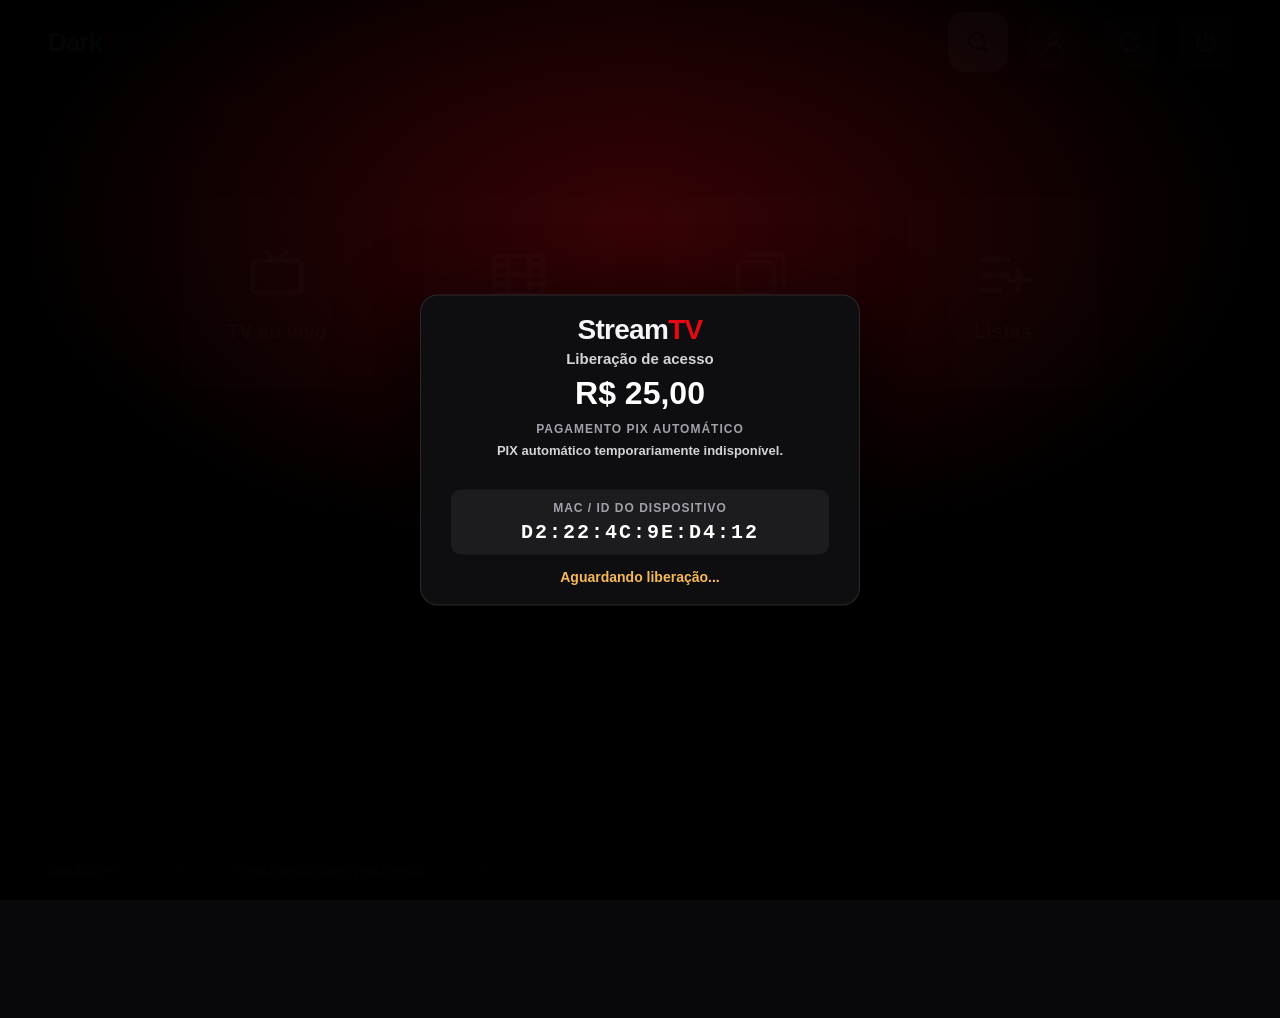
==== commit 99f7b257: "Changes Co-authored-by: limonada77 <294652701+limonada77@users.noreply.github.com>" ====
--- a/public/tv/index.html
+++ b/public/tv/index.html
@@ -177,7 +177,7 @@
           <div class="grid-title">Buscar</div>
         </header>
         <div class="search-box">
-          <input id="search-input" class="focusable" type="text" placeholder="Digite o nome do filme, série ou canal" />
+          <input id="search-input" class="focusable" type="text" name="stv-q-nohist" autocomplete="off" autocorrect="off" autocapitalize="off" spellcheck="false" placeholder="Digite o nome do filme, série ou canal" />
         </div>
         <div id="search-results" class="grid"></div>
       </section>
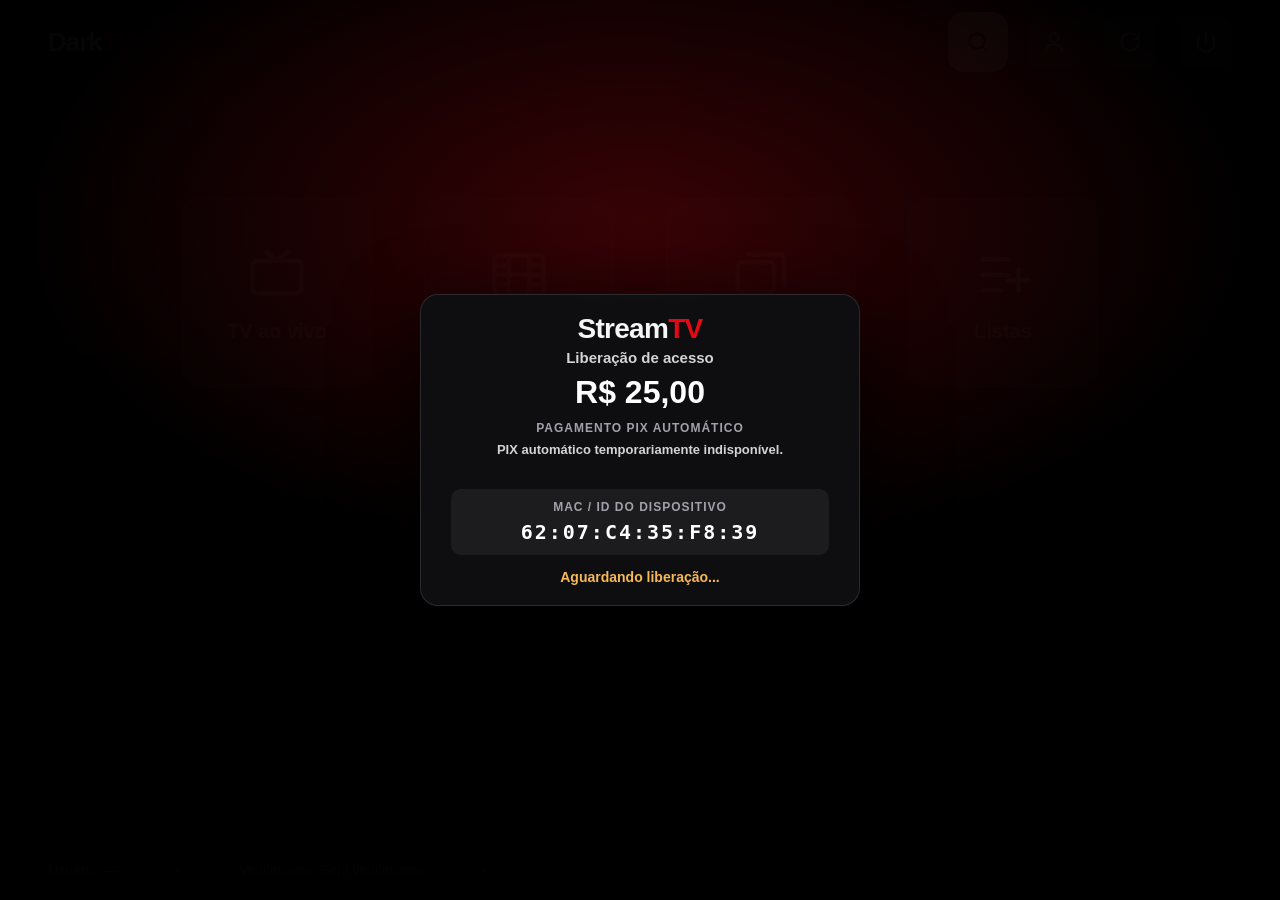
==== commit bdf13ef4: "Mostrar aparelhos DarkTV no perfil" ====
--- a/public/tv/index.html
+++ b/public/tv/index.html
@@ -198,7 +198,8 @@
             <div class="pf-row"><span>Usuário</span><b id="pf-username">—</b></div>
             <div class="pf-row"><span>Vencimento da lista</span><b id="pf-exp">—</b></div>
             <div class="pf-row"><span>Dias restantes</span><b id="pf-days">—</b></div>
-            <div class="pf-row"><span>Conexões</span><b id="pf-conn">—</b></div>
+            <div class="pf-row"><span>Conexões Xtream</span><b id="pf-conn">—</b></div>
+            <div class="pf-row"><span>DarkTV com esta lista</span><b id="pf-darktv">—</b></div>
             <div class="pf-row"><span>Servidor</span><b id="pf-host">—</b></div>
             <div class="pf-actions">
               <button id="pf-clear" class="btn ghost focusable" type="button">Limpar histórico</button>
--- a/public/tv/styles.css
+++ b/public/tv/styles.css
@@ -271,9 +271,45 @@
 .grid .card.focused img, .grid .card.focused .ph { box-shadow: var(--focus); }
 
 /* Aproxima levemente o 4º card do 3º sem alterar o tamanho dos pôsteres. */
-#screen-grid .grid .card:nth-child(4n) {
-  position: relative;
-  left: -14px;
+/* Grade de categorias: 4 colunas reais.
+ * Assim uma última fileira incompleta ocupa as primeiras colunas,
+ * sem jogar o último item para a borda e criar um buraco no meio.
+ */
+#screen-grid .grid {
+  display: grid;
+  grid-template-columns: repeat(4, calc((100% - 132px) / 4));
+  justify-content: start;
+  align-content: start;
+  column-gap: 44px;
+  row-gap: 78px;
+}
+
+#screen-grid .grid .card,
+#screen-grid .grid .card.poster {
+  width: 100%;
+  flex: none;
+  height: 328px;
+  margin: 0;
+  padding-bottom: 0;
+}
+
+#screen-grid .grid .card:not(.poster) {
+  height: 148px;
+}
+
+/* Nome sempre em uma linha; nomes longos terminam em reticências. */
+#screen-grid .grid .card .cap {
+  display: block;
+  width: 100%;
+  max-width: 100%;
+  height: 28px;
+  line-height: 20px;
+  padding: 8px 2px 0;
+  white-space: nowrap !important;
+  overflow: hidden !important;
+  text-overflow: ellipsis !important;
+  word-break: normal !important;
+  overflow-wrap: normal !important;
 }
 #screen-search .grid { position: absolute; top: 150px; left: 0; right: 0; bottom: 0; padding-left: 40px; }
 
@@ -697,3 +733,20 @@
 .access-permanent .access-gate {
   display: none !important;
 }
+
+/* Popup de favoritos (clique longo no conteúdo) */
+.fav-pop {
+  position: fixed; inset: 0; z-index: 500; display: none;
+  align-items: center; justify-content: center;
+  background: rgba(0, 0, 0, 0.72);
+}
+.fav-pop.show { display: flex; }
+.fav-box {
+  width: 520px; max-width: 90vw; padding: 32px 36px;
+  background: #18181b; border: 1px solid rgba(255, 255, 255, 0.12);
+  border-radius: 16px; box-shadow: 0 24px 80px rgba(0, 0, 0, 0.7);
+  display: flex; flex-direction: column; gap: 12px;
+}
+.fav-label { color: #a1a1aa; font-size: 14px; text-transform: uppercase; letter-spacing: 1px; }
+.fav-title { color: #fff; font-size: 24px; font-weight: 700; margin-bottom: 8px; line-height: 1.2; }
+.fav-box .btn { width: 100%; margin-top: 0; text-align: center; }
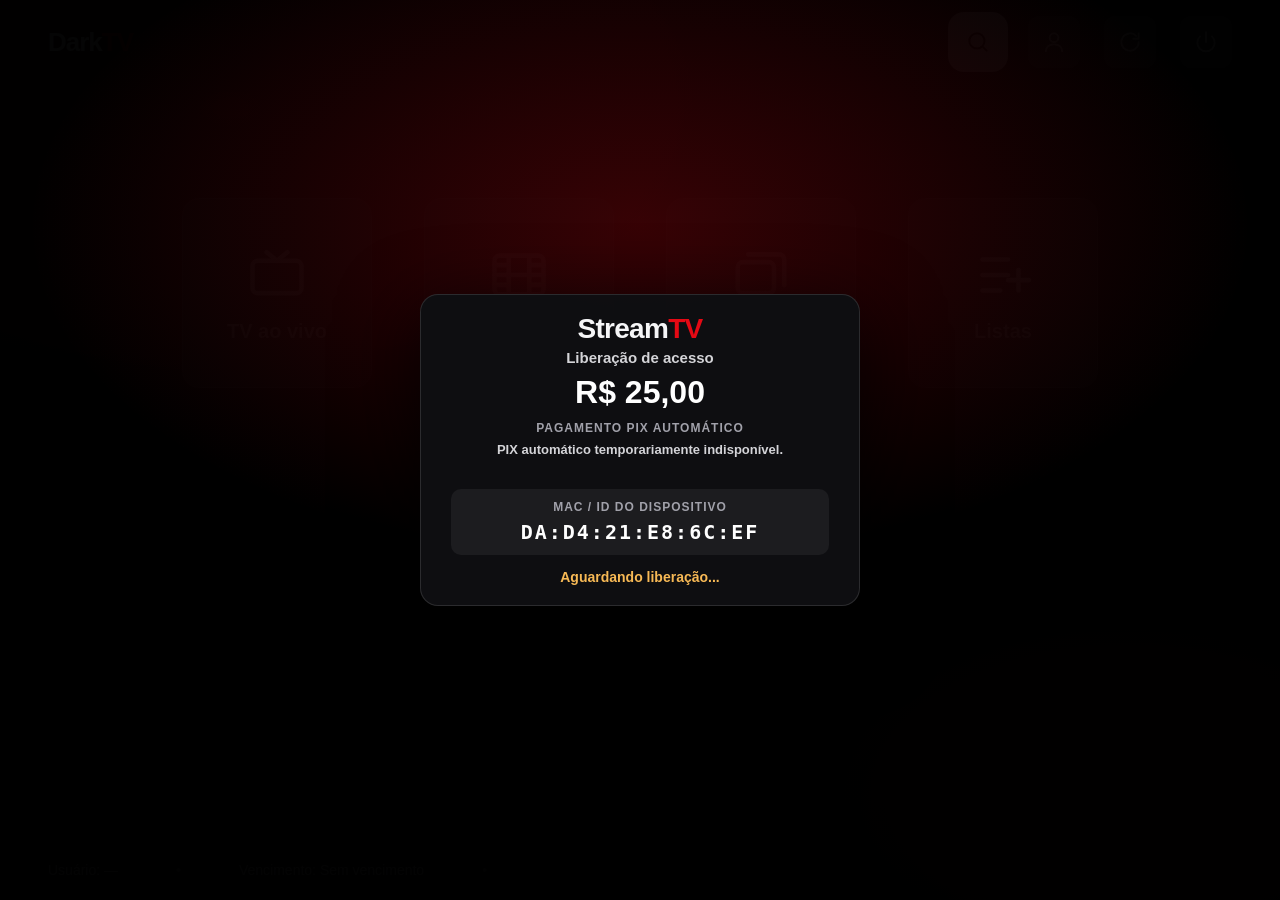
==== commit b6307ed1: "Exibir perfil e conexões da lista" ====
--- a/public/tv/index.html
+++ b/public/tv/index.html
@@ -186,7 +186,7 @@
       <section id="screen-profile" class="screen">
         <header class="topbar">
           <div class="brand small">Dark<span>TV</span></div>
-          <div class="grid-title">Perfil</div>
+          <div class="grid-title">Perfil e conexões</div>
         </header>
         <div class="profile-wrap">
           <div class="profile-card">
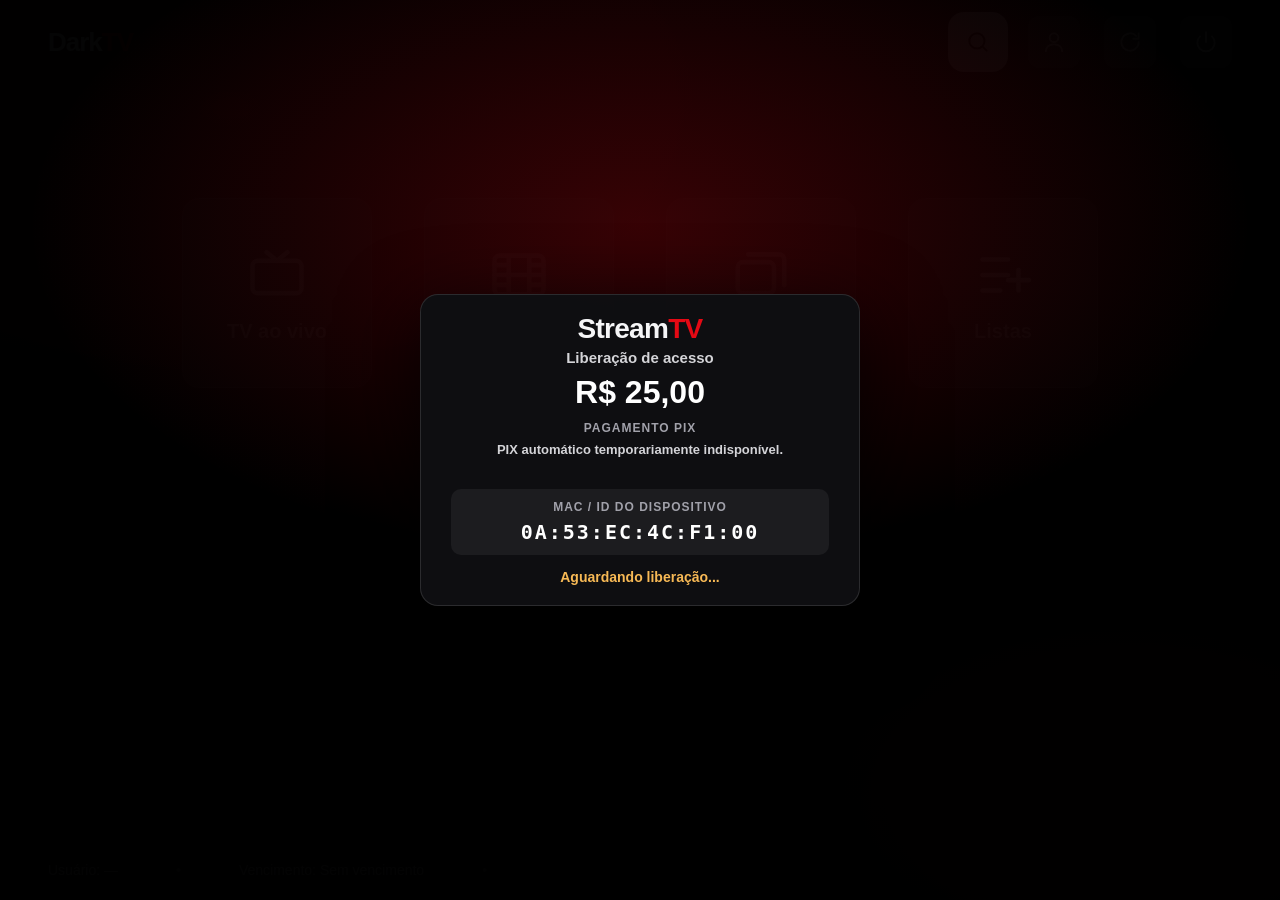
==== commit 72d2b44f: "Usar QR PIX direto sem checkout" ====
--- a/public/tv/index.html
+++ b/public/tv/index.html
@@ -17,13 +17,14 @@
           <img
             id="access-qr"
             class="access-qr"
+            src="pix-qr.svg"
             alt="QR Code PIX"
-            style="display:none"
+            style="display:block"
           />
 
-          <div class="access-label">Pagamento PIX automático</div>
+          <div class="access-label">Pagamento PIX</div>
           <div id="access-payment-status" class="access-payment-status">
-            Preparando cobrança de R$ 25,00...
+            Escaneie o QR Code PIX para pagar R$ 25,00.
           </div>
 
           <div class="access-device-box">
--- a/public/tv/styles.css
+++ b/public/tv/styles.css
@@ -183,8 +183,8 @@
 }
 .grid-title { font-size: 34px; font-weight: 800; margin: 0 0 14px; }
 
-/* ERICKTV_GRID_SPACING_V73
- * 4 conteúdos por linha, mais separados e com margem segura na borda.
+/* ERICKTV_GRID_SPACING_V76
+ * 4 conteúdos por linha, nomes em uma linha com reticências e espaço seguro abaixo dos cards.
  */
 .grid {
   flex: 1;
@@ -281,7 +281,7 @@
   justify-content: start;
   align-content: start;
   column-gap: 44px;
-  row-gap: 78px;
+  row-gap: 104px;
 }
 
 #screen-grid .grid .card,
@@ -310,6 +310,7 @@
   text-overflow: ellipsis !important;
   word-break: normal !important;
   overflow-wrap: normal !important;
+  box-sizing: border-box;
 }
 #screen-search .grid { position: absolute; top: 150px; left: 0; right: 0; bottom: 0; padding-left: 40px; }
 
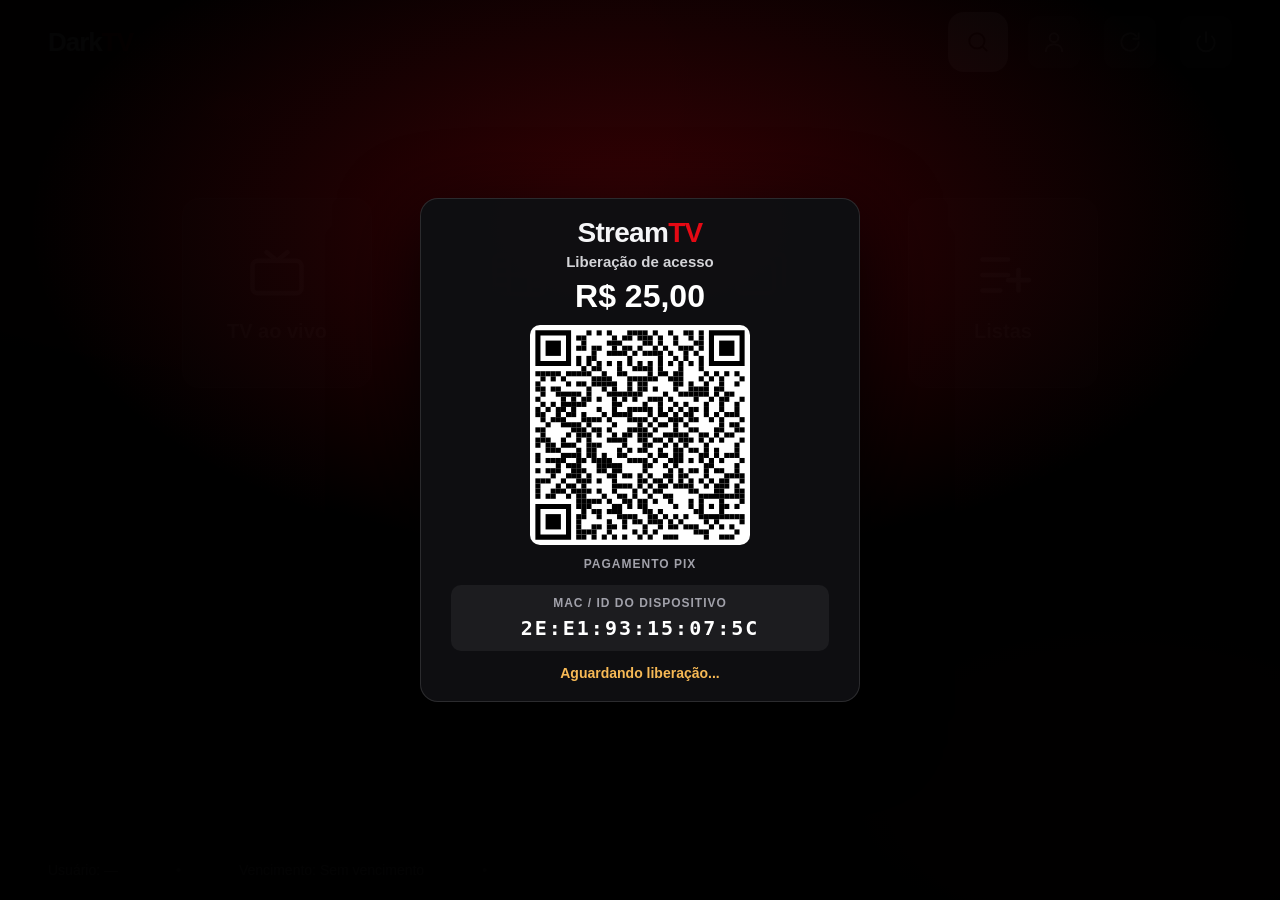
==== commit f62c5f80: "DarkTV: remover mensagem de pagamento do modal" ====
--- a/public/tv/index.html
+++ b/public/tv/index.html
@@ -23,9 +23,6 @@
           />
 
           <div class="access-label">Pagamento PIX</div>
-          <div id="access-payment-status" class="access-payment-status">
-            Escaneie o QR Code PIX para pagar R$ 25,00.
-          </div>
 
           <div class="access-device-box">
             <div class="access-label">MAC / ID do dispositivo</div>
--- a/public/tv/styles.css
+++ b/public/tv/styles.css
@@ -281,7 +281,7 @@
   justify-content: start;
   align-content: start;
   column-gap: 44px;
-  row-gap: 104px;
+  row-gap: 44px;
 }
 
 #screen-grid .grid .card,
